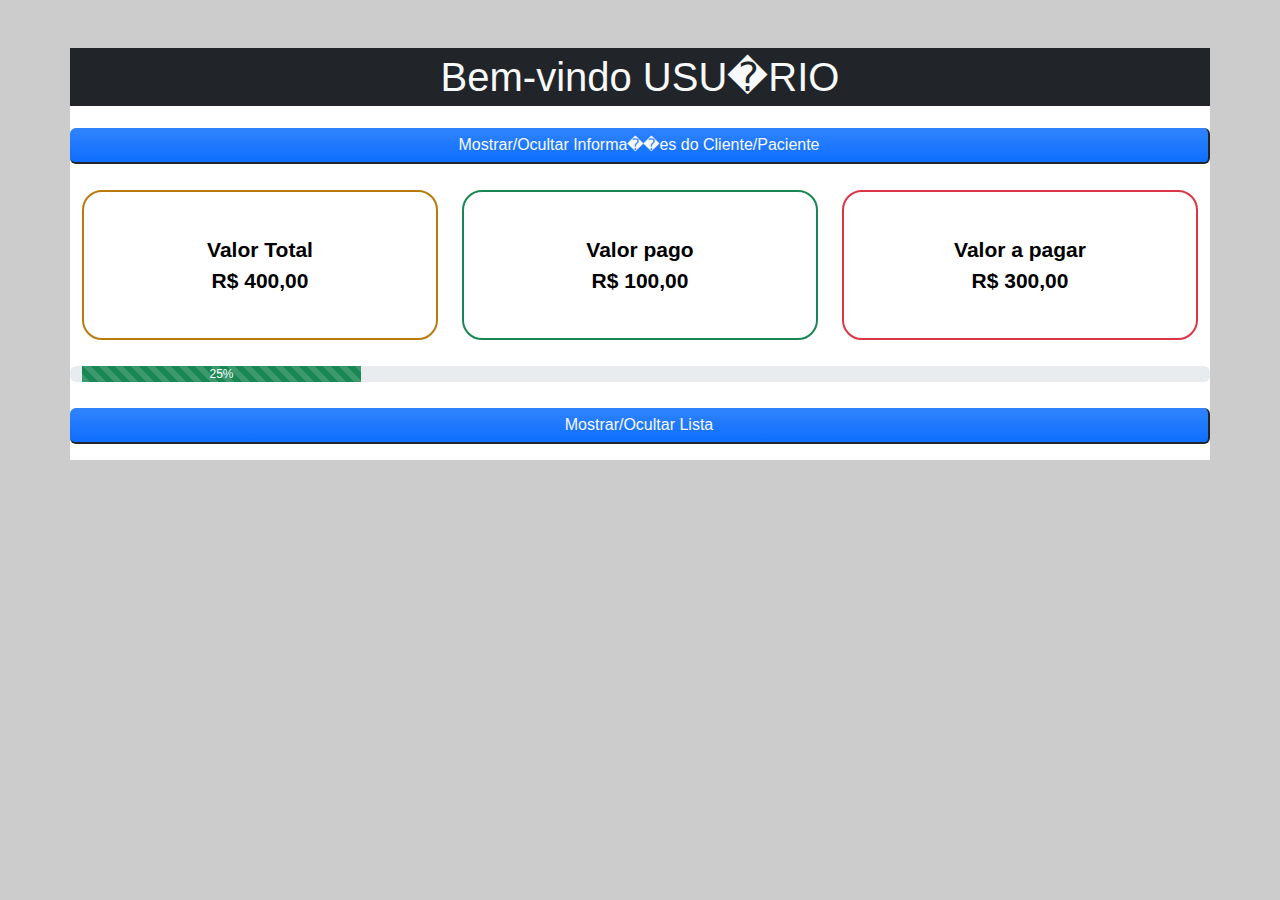
==== index.html @ c67f7bb8 "first commit" ====
<!doctype html>
<html lang="pt-br">
  <head>
    <!-- Required meta tags -->
    <meta charset="utf-8">
    <meta name="viewport" content="width=device-width, initial-scale=1">

    <!-- Bootstrap CSS -->
    <link href="https://cdn.jsdelivr.net/npm/bootstrap@5.0.2/dist/css/bootstrap.min.css" rel="stylesheet">
    <script src="https://cdn.jsdelivr.net/npm/bootstrap@5.1.3/dist/js/bootstrap.bundle.min.js"></script>
    <script src="https://cdnjs.cloudflare.com/ajax/libs/jquery/3.6.0/jquery.min.js"></script>
    <link rel="stylesheet" type="text/css" href="style.css" />    
    <link rel="stylesheet" href="https://cdnjs.cloudflare.com/ajax/libs/font-awesome/4.7.0/css/font-awesome.min.css">
    <title>Sistema Modelo</title>
  </head>
    <script>
        $(document).ready(function() {
            $("#flip").click(function() {
                $("#panel").slideToggle("slow");
            });

            $("#flip_2").click(function() {
                $("#panel_2").slideToggle("slow");
            });
        });
    </script>
  <body>

      <!--Containar Principal -->
    <div class="container dados">
        <div class="row mt-5 usuario">
            <h1 class="bg-dark text-light text-center" style="padding: 5px;">Bem-vindo USU�RIO</h1>
        </div>
        <div class="row mt-1">
            <div id="flip" class="rounded border border-2 border-dark border-top-0 border-start-0 bg-primary bg-gradient text-light">
                Mostrar/Ocultar Informa��es do Cliente/Paciente
            </div>
        
            <div class="mt-3 painel_info border rounded-1" id="panel">
                <div class="container">
                    <div class="row">
                        <div class="col-6 col-xs-12 col-sm-6 col-md-6 col-lg-6 col-xl-6">
                            <span class="fw-bold">Nome:</span> Teste
                        </div>
                        <div class="col-12 col-xs-12 col-sm-6 col-md-6 col-lg-6 col-xl-6">
                            <span class="fw-bold">Endere�o:</span> Rua Teste, 123
                        </div>
                        <div class="col-12 col-xs-12 col-sm-6 col-md-6 col-lg-6 col-xl-6">
                            <span class="fw-bold">Cidade:</span> Caxias do Sul
                        </div>
                    </div>
                </div>
            </div>
        </div>


        <div class="row mt-3 mb-2">
    
            <div class="col-xs-12 col-sm-12 col-md-4 col-lg-4 col-xl-4">
              <div class="box div_valor text_total text-center border border-warning border-2">
                Valor Total<br>R$ 400,00
              </div>
            </div>
            
            <div class="col-xs-12 col-sm-12 col-md-4 col-lg-4 col-xl-4">
              <div class="box div_valor text-center border border-success border-2">
                Valor pago<br>R$ 100,00
              </div>
            </div>
            
            <div class="col-xs-12 col-sm-12 col-md-4 col-lg-4 col-xl-4">
              <div class="box div_valor text-center  border border-danger border-2 ">
                Valor a pagar<br>R$ 300,00
              </div>
            </div>
            
        </div> <!-- fim da linha -->

        <div class="row mt-3 mb-2">
            <div class="progress">
                <div class="progress-bar  progress-bar-striped bg-success" role="progressbar" style="width: 25%" aria-valuenow="25" aria-valuemin="0" aria-valuemax="100">25%</div>
            </div>
        </div>
        

        <div class="row mt-3 mb-3">

            <div id="flip_2" class="rounded border border-2 border-dark border-top-0 border-start-0  bg-primary bg-gradient text-light mb-3">
                Mostrar/Ocultar Lista
            </div>

            <div class="mt-3 mb-2" id="panel_2">
                <ol class="list-group"> <!-- lista ordenada --->
                    <li class="list-group-item">
                        <div class="ms-2 me-auto">
                        <div class="fw-bold">Cirugia R$ 300,00</div>
                        Descricao do que foi feito....
                        </div>
                    </li>
                    <li class="list-group-item ">
                        <div class="ms-2 me-auto">
                        <div class="fw-bold">Rem�dio 1 R$ 50,00</div>
                        Descricao do que foi feito....
                        </div>
                    </li>
                    <li class="list-group-item  ">
                        <div class="ms-2 me-auto">
                        <div class="fw-bold">Rem�dio 2 R$ 50,00</div>
                        Descricao do que foi feito....
                        </div>
                    </li>
                </ol>
            </div>  

        </div> <!-- fim da linha -->
        
     
    </div> <!-- fim do container-->





    <script src="https://cdnjs.cloudflare.com/ajax/libs/popper.js/1.14.3/umd/popper.min.js"></script>
    <script src="https://stackpath.bootstrapcdn.com/bootstrap/4.1.3/js/bootstrap.min.js"></script>
  </body>
</html>
---- style.css ----
*{
    font-family: Arial, Helvetica, sans-serif;
}
body{
    background-color: #ccc;
}
.dados{
    background-color: #fff;
}


#flip, #flip_2 {
        padding: 5px;
        text-align: center;
        background-color:  #adccf7;
        /* border: solid 1px #7e7c7c; */
        cursor: pointer;
        margin-top: 10px;
        border-radius: 5px;
        color: #000;
        
        
}

#flip:hover, #flip_2:hover {
    /* background-color: #BEE5F3!important; */
    color: #fff!important;
    box-shadow: 1px 1px #000;

}

#panel, #panel_2 {
    display: none;
    padding: 0px;
}

.usuario{
   height: auto;
}


.div_valor{
    background-color: #ffffff;
    

}

.text_total{
    border: 2px solid #b97b0b!important;
    /* color: #b97b0b!important; */
}


.box {
    display: flex;
    align-items: center;
    justify-content: center;
    margin: 10px 0;
    padding: 10px;
    width: 100%;
    min-height: 150px;
    font-size: 21px;
    font-weight: bold;
    color: #000;
    border: 1px solid #000;
    border-radius: 20px;
}
.rodape{
    min-height: 50px;
    text-align: center;
}

@media only screen and (max-width: 1000px) and (min-width: 750px)  {
    .box {
        font-size: 16px;
    }
}



@media (max-width: 750px)
{
    .box {
        margin: 5px 0;
        min-height: 100px;
    }
}
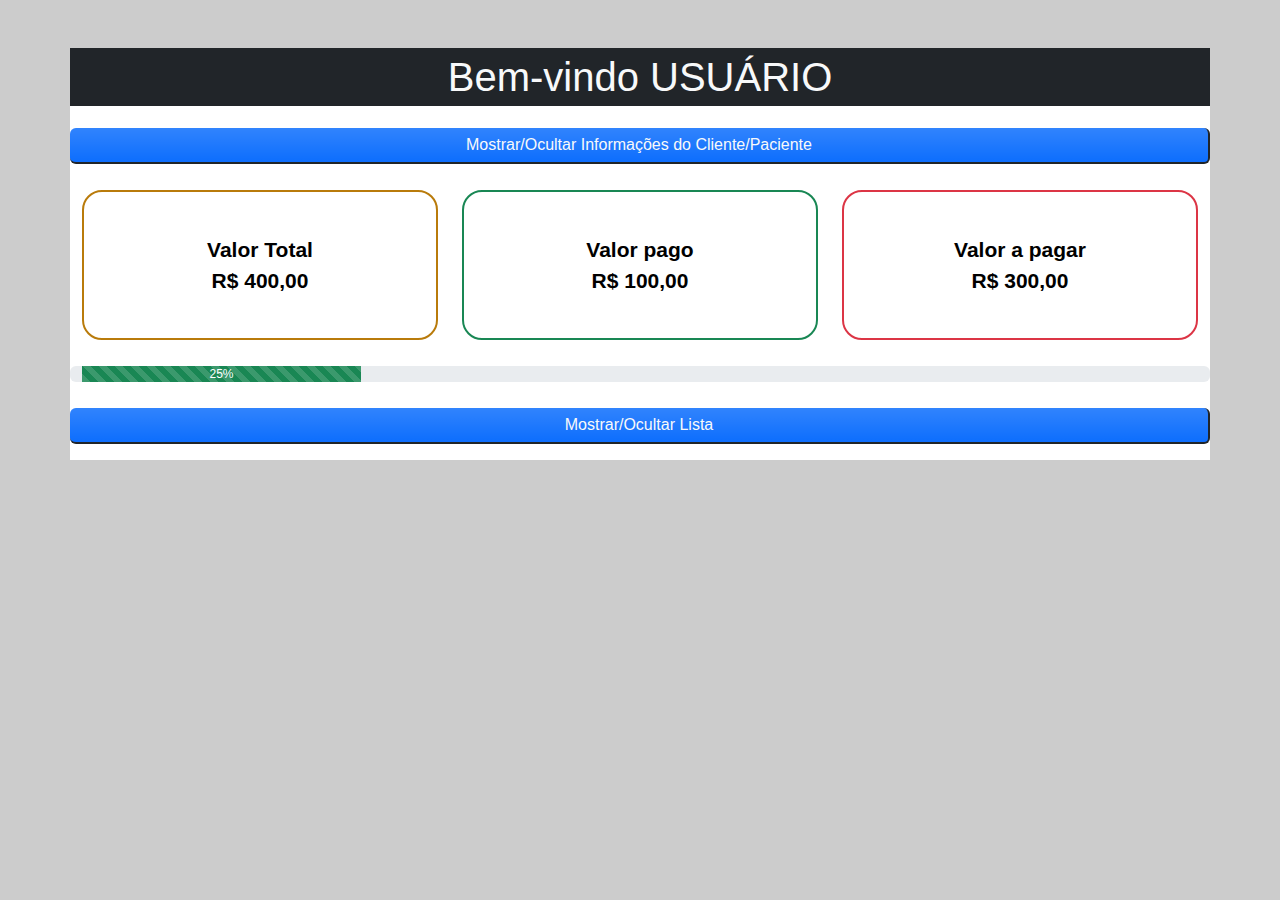
==== commit b26de614: "#" ====
--- a/index.html
+++ b/index.html
@@ -1,4 +1,4 @@
-<!doctype html>
+﻿<!doctype html>
 <html lang="pt-br">
   <head>
     <!-- Required meta tags -->
@@ -29,11 +29,11 @@
       <!--Containar Principal -->
     <div class="container dados">
         <div class="row mt-5 usuario">
-            <h1 class="bg-dark text-light text-center" style="padding: 5px;">Bem-vindo USU�RIO</h1>
+            <h1 class="bg-dark text-light text-center" style="padding: 5px;">Bem-vindo USUÁRIO</h1>
         </div>
         <div class="row mt-1">
             <div id="flip" class="rounded border border-2 border-dark border-top-0 border-start-0 bg-primary bg-gradient text-light">
-                Mostrar/Ocultar Informa��es do Cliente/Paciente
+                Mostrar/Ocultar Informações do Cliente/Paciente
             </div>
         
             <div class="mt-3 painel_info border rounded-1" id="panel">
@@ -43,7 +43,7 @@
                             <span class="fw-bold">Nome:</span> Teste
                         </div>
                         <div class="col-12 col-xs-12 col-sm-6 col-md-6 col-lg-6 col-xl-6">
-                            <span class="fw-bold">Endere�o:</span> Rua Teste, 123
+                            <span class="fw-bold">Endereço:</span> Rua Teste, 123
                         </div>
                         <div class="col-12 col-xs-12 col-sm-6 col-md-6 col-lg-6 col-xl-6">
                             <span class="fw-bold">Cidade:</span> Caxias do Sul
@@ -99,13 +99,13 @@
                     </li>
                     <li class="list-group-item ">
                         <div class="ms-2 me-auto">
-                        <div class="fw-bold">Rem�dio 1 R$ 50,00</div>
+                        <div class="fw-bold">Remédio 1 R$ 50,00</div>
                         Descricao do que foi feito....
                         </div>
                     </li>
                     <li class="list-group-item  ">
                         <div class="ms-2 me-auto">
-                        <div class="fw-bold">Rem�dio 2 R$ 50,00</div>
+                        <div class="fw-bold">Remédio 2 R$ 50,00</div>
                         Descricao do que foi feito....
                         </div>
                     </li>
